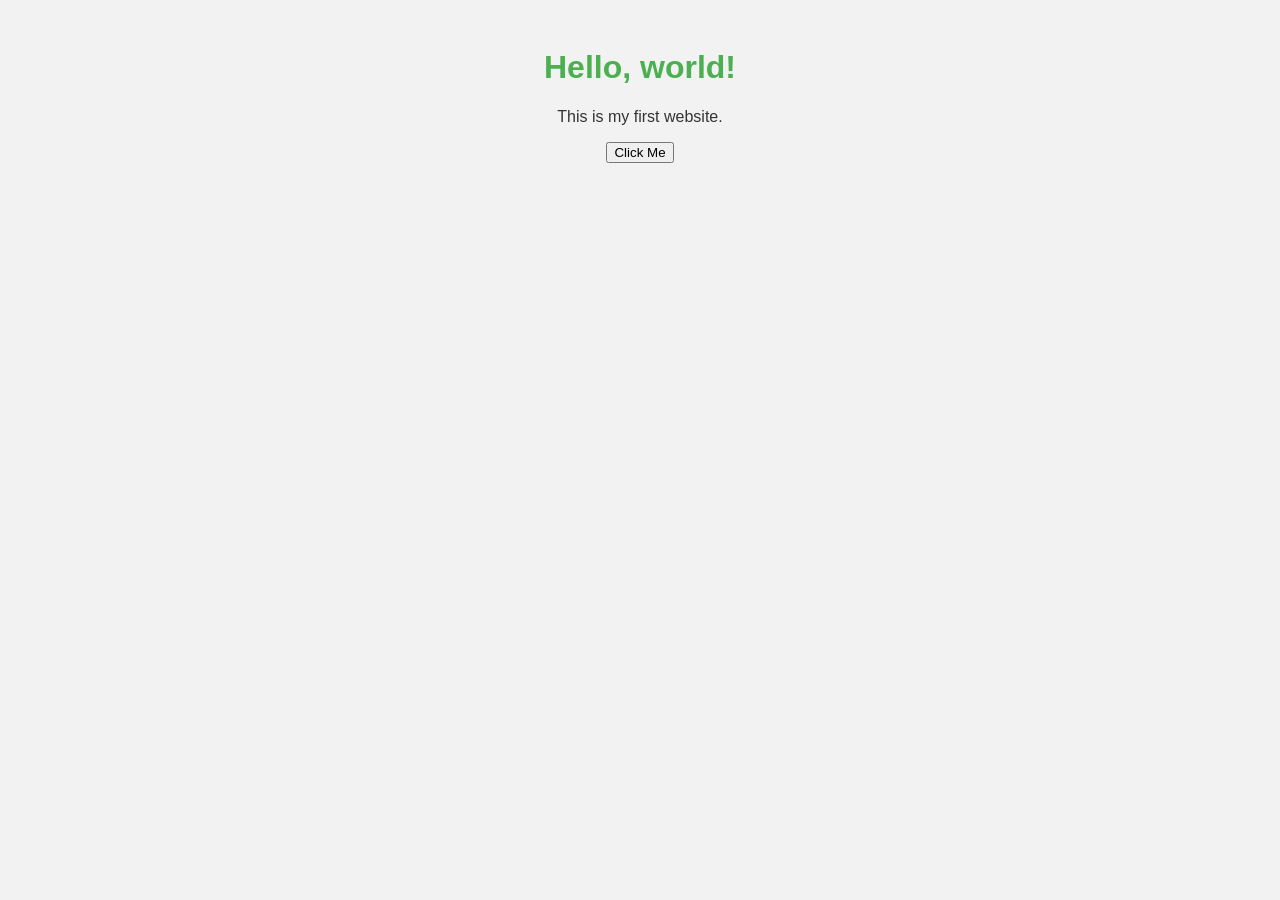
==== index.html @ 937889e7 "Initial website commit" ====
<!DOCTYPE html>
<html>
  <head>
    <title>My First Website</title>
    <link rel="stylesheet" href="style.css">
    <style>
      body {
        background-color: #f2f2f2;
        font-family: Arial, sans-serif;
        text-align: center;
        color: #333;
      }
      h1 {
        color: #4CAF50;
      }
    </style>
  </head>
  <body>
    <h1>Hello, world!</h1>
    <p>This is my first website.</p>
    <button onclick="sayHello()">Click Me</button>

    <script>
      function sayHello() {
        alert("Hello from JavaScript!");
      }
    </script>
  </body>
</html>
---- style.css ----
body {
    font-family: Arial, sans-serif;
    background-color: #f2f2f2;
    color: #333;
    padding: 20px;
    text-align: center;
  }
  
  nav {
    background-color: #4CAF50;
    padding: 10px;
    margin-bottom: 30px;
  }
  
  nav a {
    color: white;
    text-decoration: none;
    margin: 0 15px;
    font-weight: bold;
  }
  
  nav a:hover {
    text-decoration: underline;
  }
  
  h1 {
    color: #4CAF50;
  }
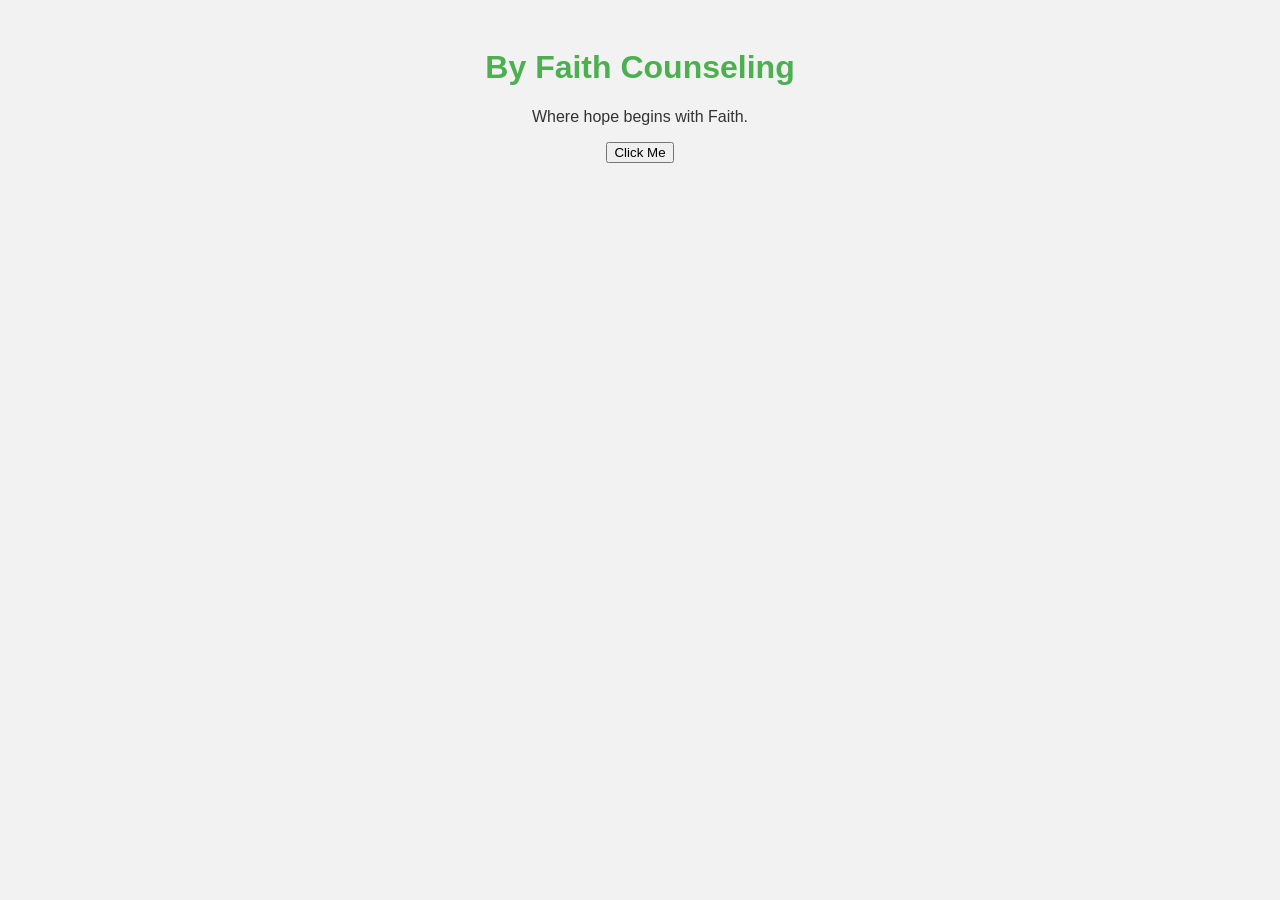
==== commit 5f54b9fc: "Initial website commit" ====
--- a/index.html
+++ b/index.html
@@ -1,7 +1,7 @@
 <!DOCTYPE html>
 <html>
   <head>
-    <title>My First Website</title>
+    <title>By Faith Counseling</title>
     <link rel="stylesheet" href="style.css">
     <style>
       body {
@@ -16,8 +16,8 @@
     </style>
   </head>
   <body>
-    <h1>Hello, world!</h1>
-    <p>This is my first website.</p>
+    <h1>By Faith Counseling</h1>
+    <p>Where hope begins with Faith.</p>
     <button onclick="sayHello()">Click Me</button>
 
     <script>
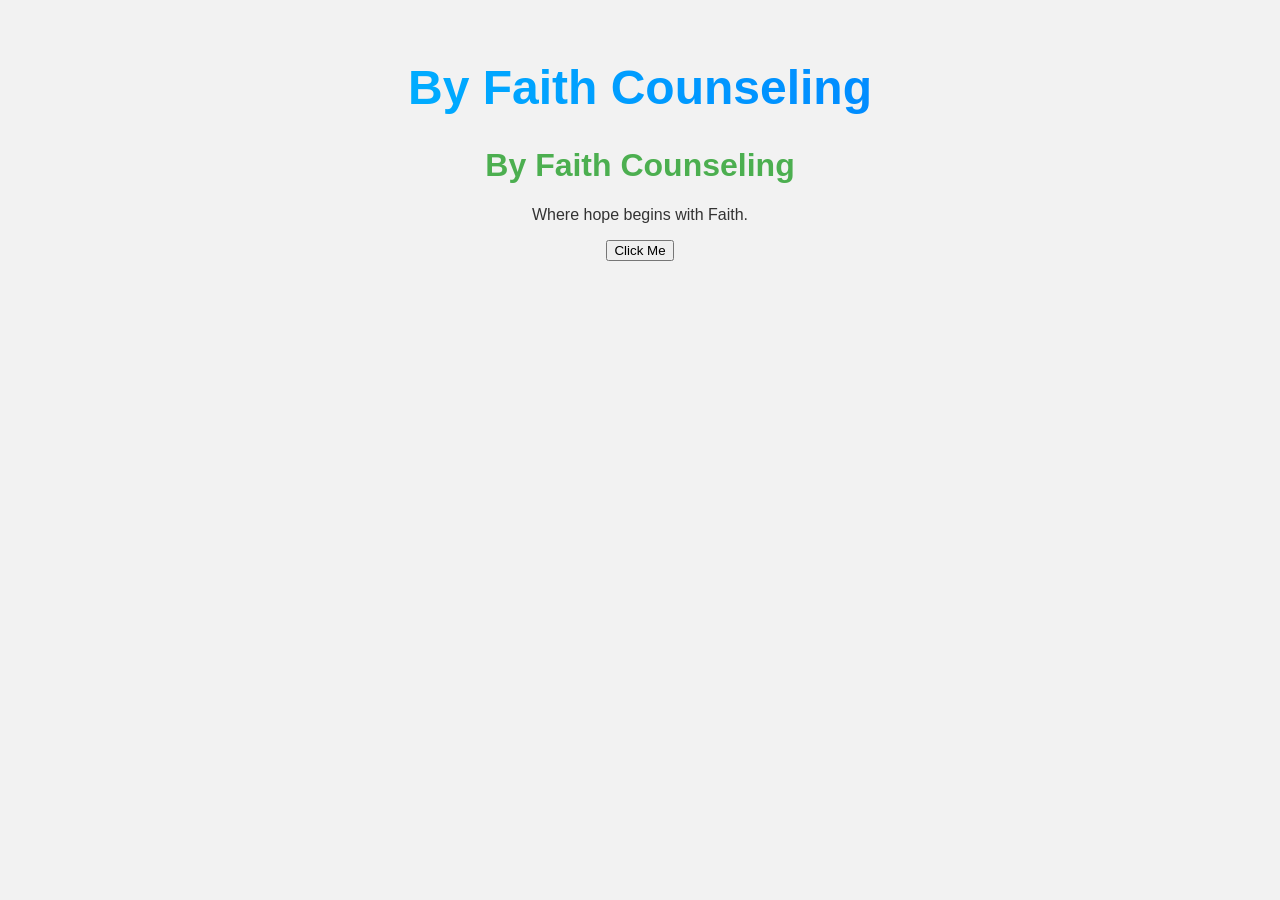
==== commit 317cd5b2: "Update: improved design and layout" ====
--- a/index.html
+++ b/index.html
@@ -2,6 +2,7 @@
 <html>
   <head>
     <title>By Faith Counseling</title>
+    <h1 class="main-title">By Faith Counseling</h1>
     <link rel="stylesheet" href="style.css">
     <style>
       body {
--- a/style.css
+++ b/style.css
@@ -1,3 +1,27 @@
+.main-title {
+  font-size: 48px;
+  background: linear-gradient(90deg, #00c6ff, #0072ff);
+  -webkit-background-clip: text;
+  -webkit-text-fill-color: transparent;
+}
+.main-title {
+  animation: slideIn 1s ease-out;
+  opacity: 0;
+  animation-fill-mode: forwards;
+}
+
+@keyframes slideIn {
+  from {
+    transform: translateY(-20px);
+    opacity: 0;
+  }
+  to {
+    transform: translateY(0);
+    opacity: 1;
+  }
+}
+
+
 body {
     font-family: Arial, sans-serif;
     background-color: #f2f2f2;
